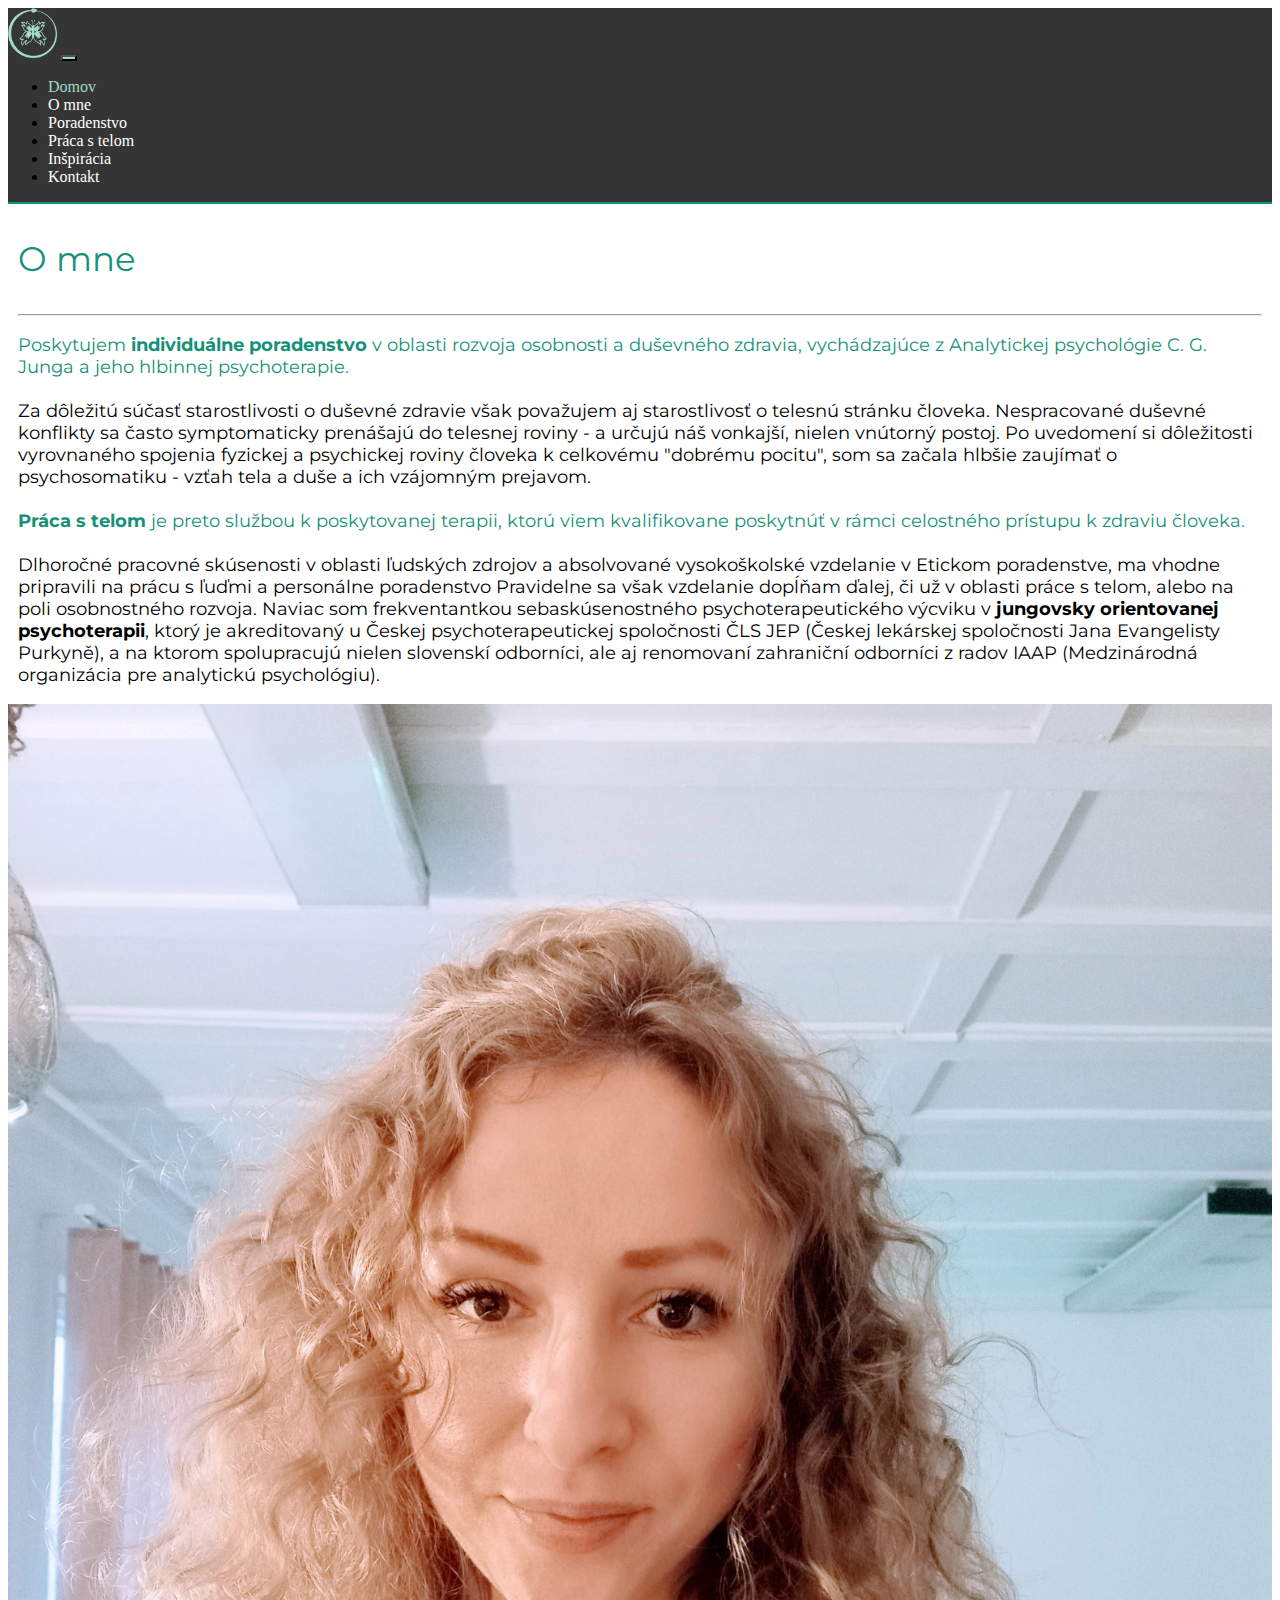
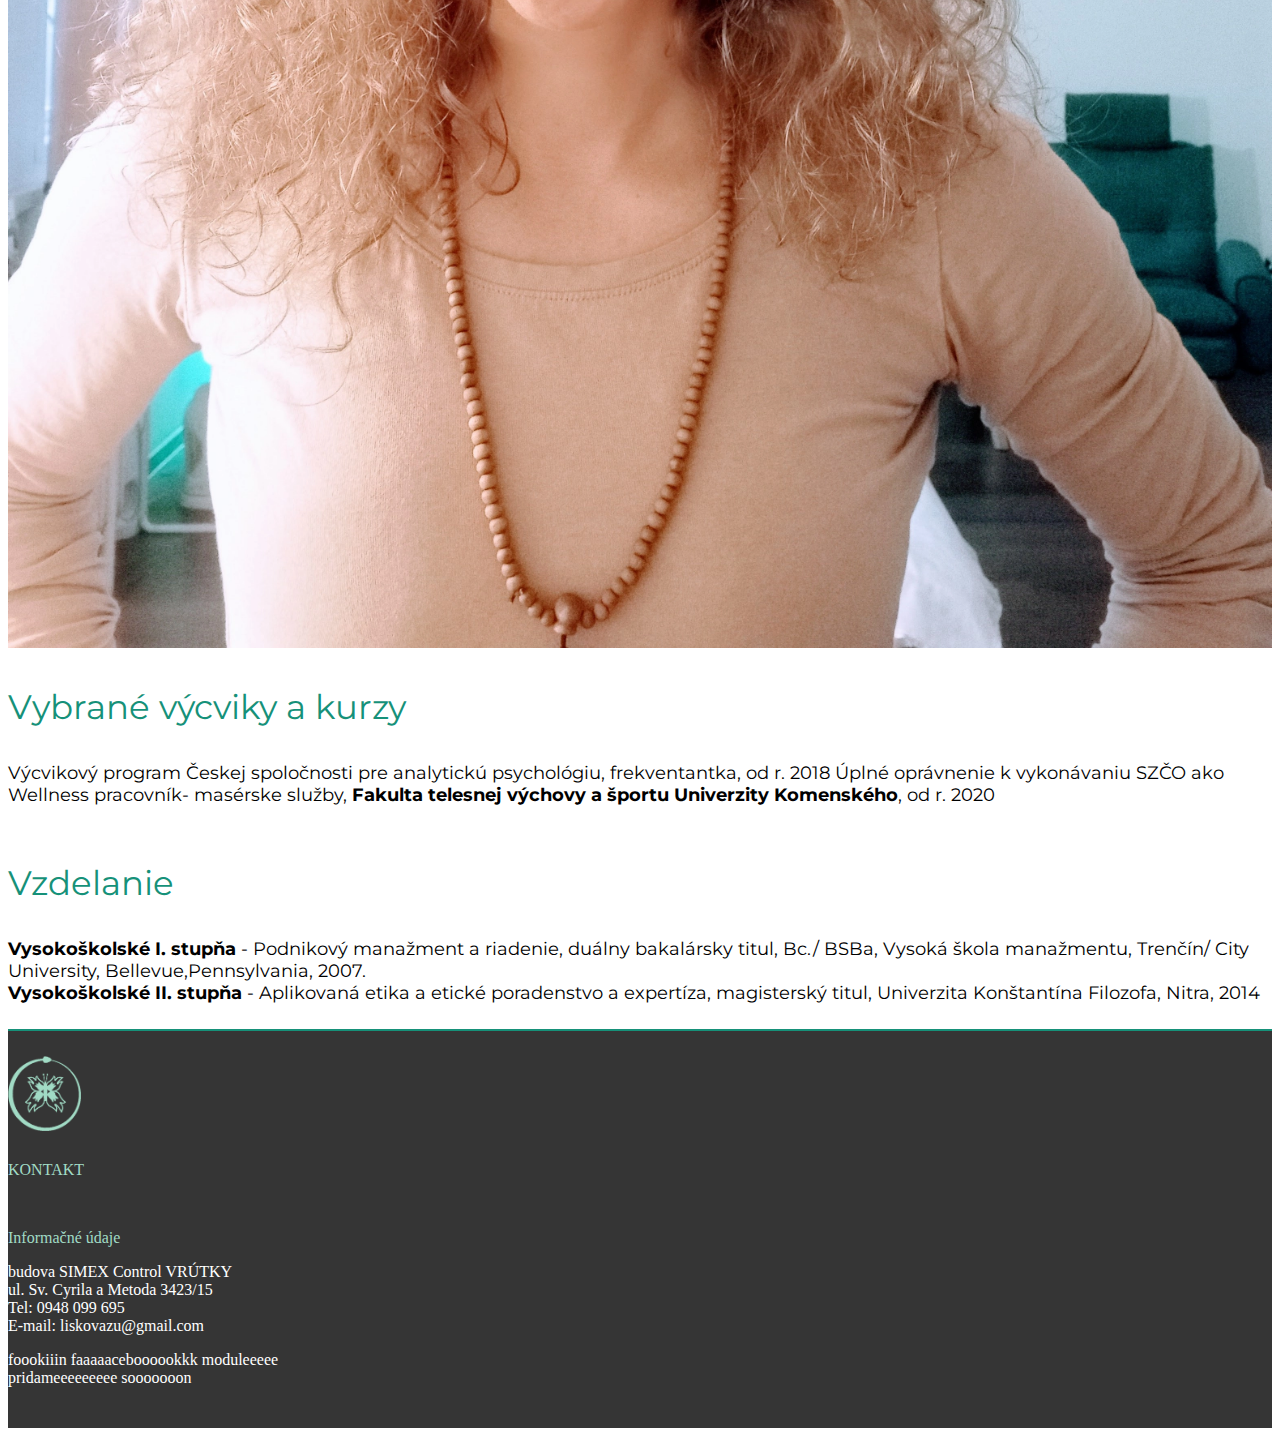
==== about-page.html @ 4a1eab92 "Add about page , add some shitty js for head, header, footer, fixing fonts and shit" ====
<!DOCTYPE html>
<html>
  <head>
    <meta charset="UTF-8">
    <title>O mne</title>
    <script src="head.js"></script>
  </head>

  <header class="navbar navbar-expand-lg Xnavbar-dark sticky-top">
  </header>

  <body>
    <script>
      loadHeader();
    </script>

    <main>
      <div class="page-content about-page">
        <a id="about-page" class="section-anchor"></a>
        <section>
          <div class="container-fluid">
            <div class="row align-items-center justify-content-center">
              <div class="col-md-1"></div>
              <div class="col-md-5 col-margin">
                <p class="title-text text-green text-left"> O mne <hr></p>
                <p class="title-description-s">
                  <a class="text-green" href="counselling-page.html">Poskytujem <b>individuálne poradenstvo</b> v oblasti rozvoja osobnosti a duševného zdravia, vychádzajúce z Analytickej psychológie C. G. Junga a jeho hlbinnej psychoterapie.</a>
                  <br><br>
                  Za dôležitú súčasť starostlivosti o duševné zdravie však považujem aj starostlivosť o telesnú stránku človeka. Nespracované duševné konflikty sa často symptomaticky prenášajú do telesnej roviny - a určujú náš vonkajší, nielen vnútorný postoj. Po uvedomení si dôležitosti vyrovnaného spojenia fyzickej a psychickej roviny človeka k celkovému "dobrému pocitu", som sa začala hlbšie zaujímať o psychosomatiku - vzťah tela a duše a ich vzájomným prejavom.
                  <br><br>
                  <a class="text-green" href="body-work-page.html"><b>Práca s telom</b> je preto službou k poskytovanej terapii,  ktorú viem kvalifikovane poskytnúť v rámci celostného prístupu k zdraviu človeka.</a>
                  <br><br>
                  Dlhoročné pracovné skúsenosti v oblasti ľudských zdrojov a absolvované vysokoškolské vzdelanie v Etickom poradenstve, ma vhodne pripravili na prácu s ľuďmi a personálne poradenstvo  Pravidelne sa však vzdelanie dopĺňam ďalej, či už v oblasti práce s telom, alebo na poli osobnostného rozvoja. Naviac som frekventantkou sebaskúsenostného psychoterapeutického výcviku v <b>jungovsky orientovanej psychoterapii</b>, ktorý je akreditovaný u Českej psychoterapeutickej spoločnosti ČLS JEP (Českej lekárskej spoločnosti Jana Evangelisty Purkyně), a na ktorom spolupracujú nielen slovenskí odborníci, ale aj renomovaní zahraniční odborníci z radov IAAP (Medzinárodná organizácia pre analytickú psychológiu).</p>
              </div>
              <div class="col-md-1"></div>
              <div class="col-md-3">  
                <img class="about-image" src="zuzana.webp">
              </div>
              <div class="col-md-2"></div>
            </div>
            <div class="row align-items-center justify-content-center">
              <div class="col-md-2"></div>
              <div class="col-md-8">
                <p class="title-text text-green text-left"> Vybrané výcviky a kurzy</p>
                <p class="title-description-s"> 
                  Výcvikový program Českej spoločnosti pre analytickú psychológiu, frekventantka, od r. 2018 Úplné oprávnenie k vykonávaniu SZČO ako Wellness pracovník- masérske služby, <b>Fakulta telesnej výchovy a športu Univerzity Komenského</b>, od r. 2020
                  <br><br>
                <p class="title-text text-green text-left"> Vzdelanie</p>
                <p class="title-description-s">
                  <b>Vysokoškolské I. stupňa</b> - Podnikový manažment a riadenie, duálny bakalársky titul, Bc./ BSBa, Vysoká škola manažmentu, Trenčín/ City University, Bellevue,Pennsylvania, 2007.
                  <br>
                   <b>Vysokoškolské II. stupňa</b> - Aplikovaná etika a etické poradenstvo a expertíza, magisterský titul, Univerzita Konštantína Filozofa, Nitra, 2014
                </p>
              </div>
              <div class="col-md-2"></div>
            </div>
          </div>
        </section>
      </div> 
    </main>

    <footer>
    </footer>

    <script src="header-footer.js"></script>  

  </body>
</html>
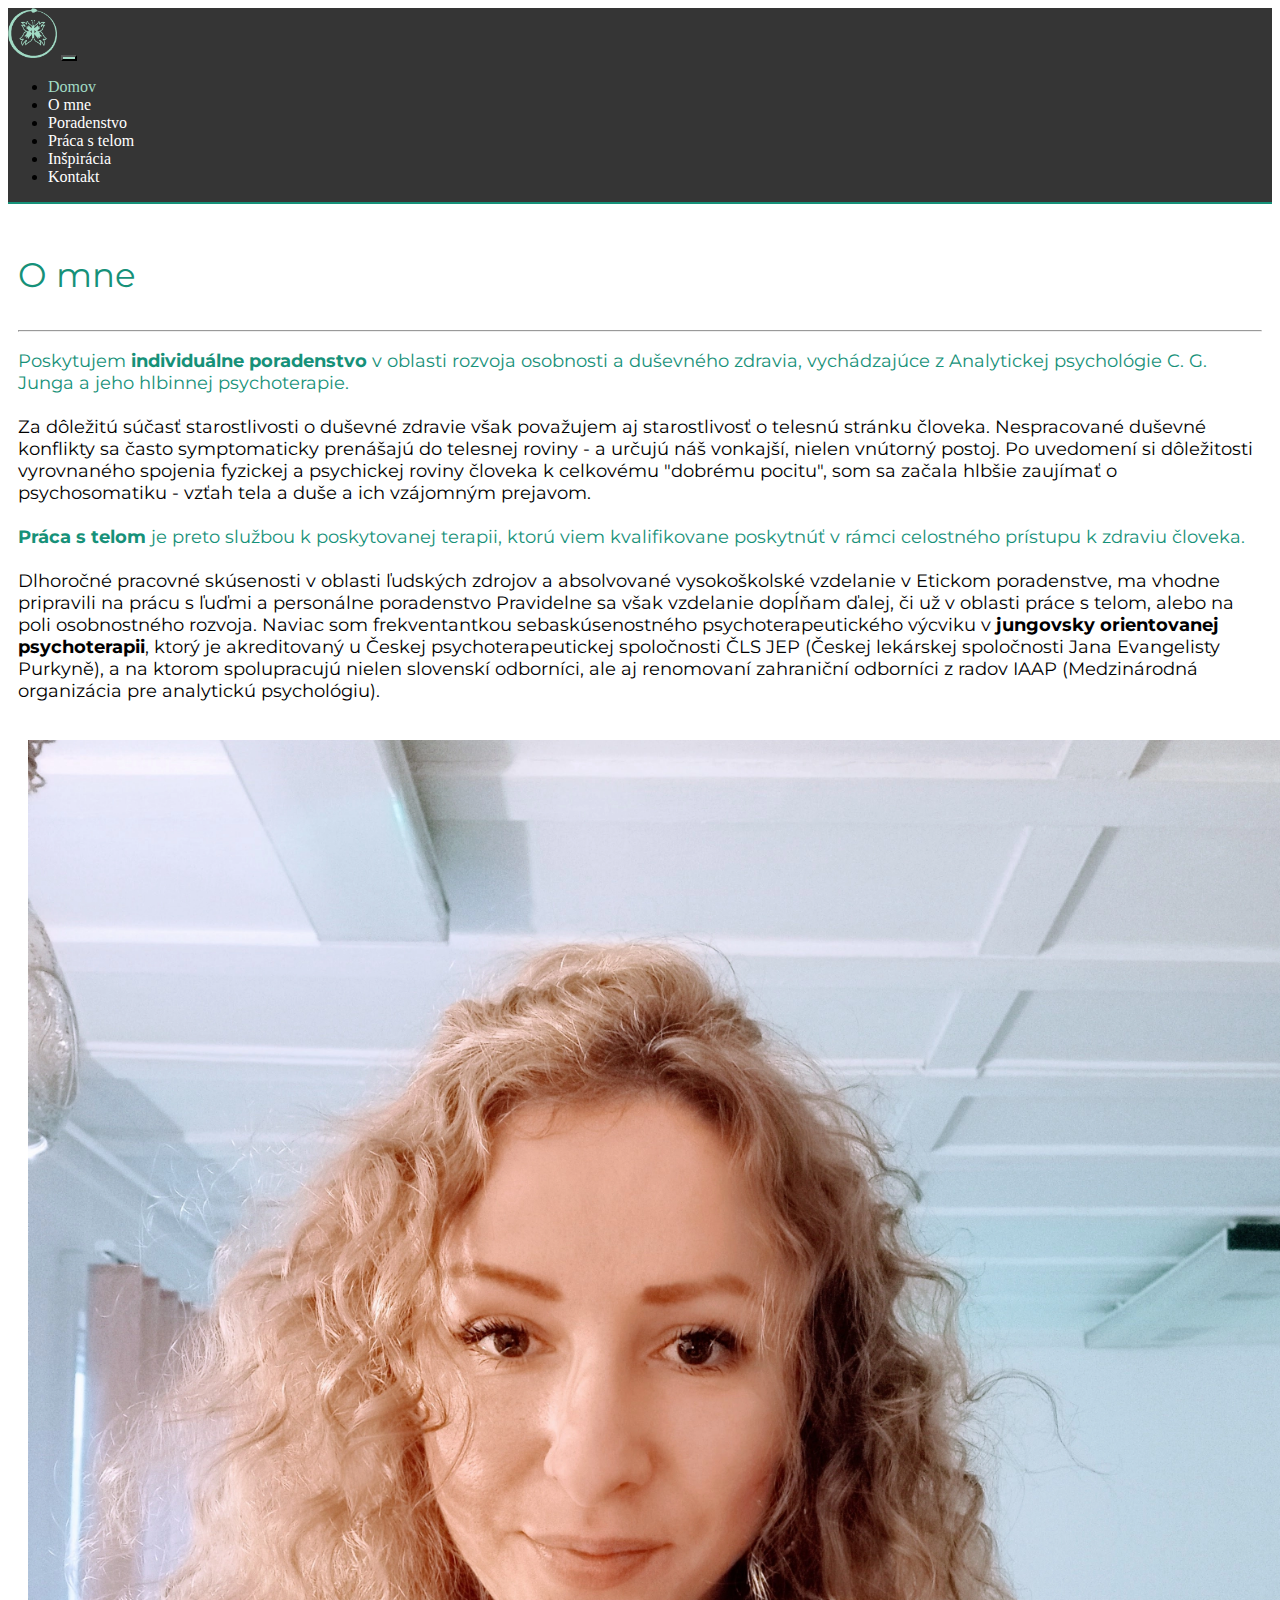
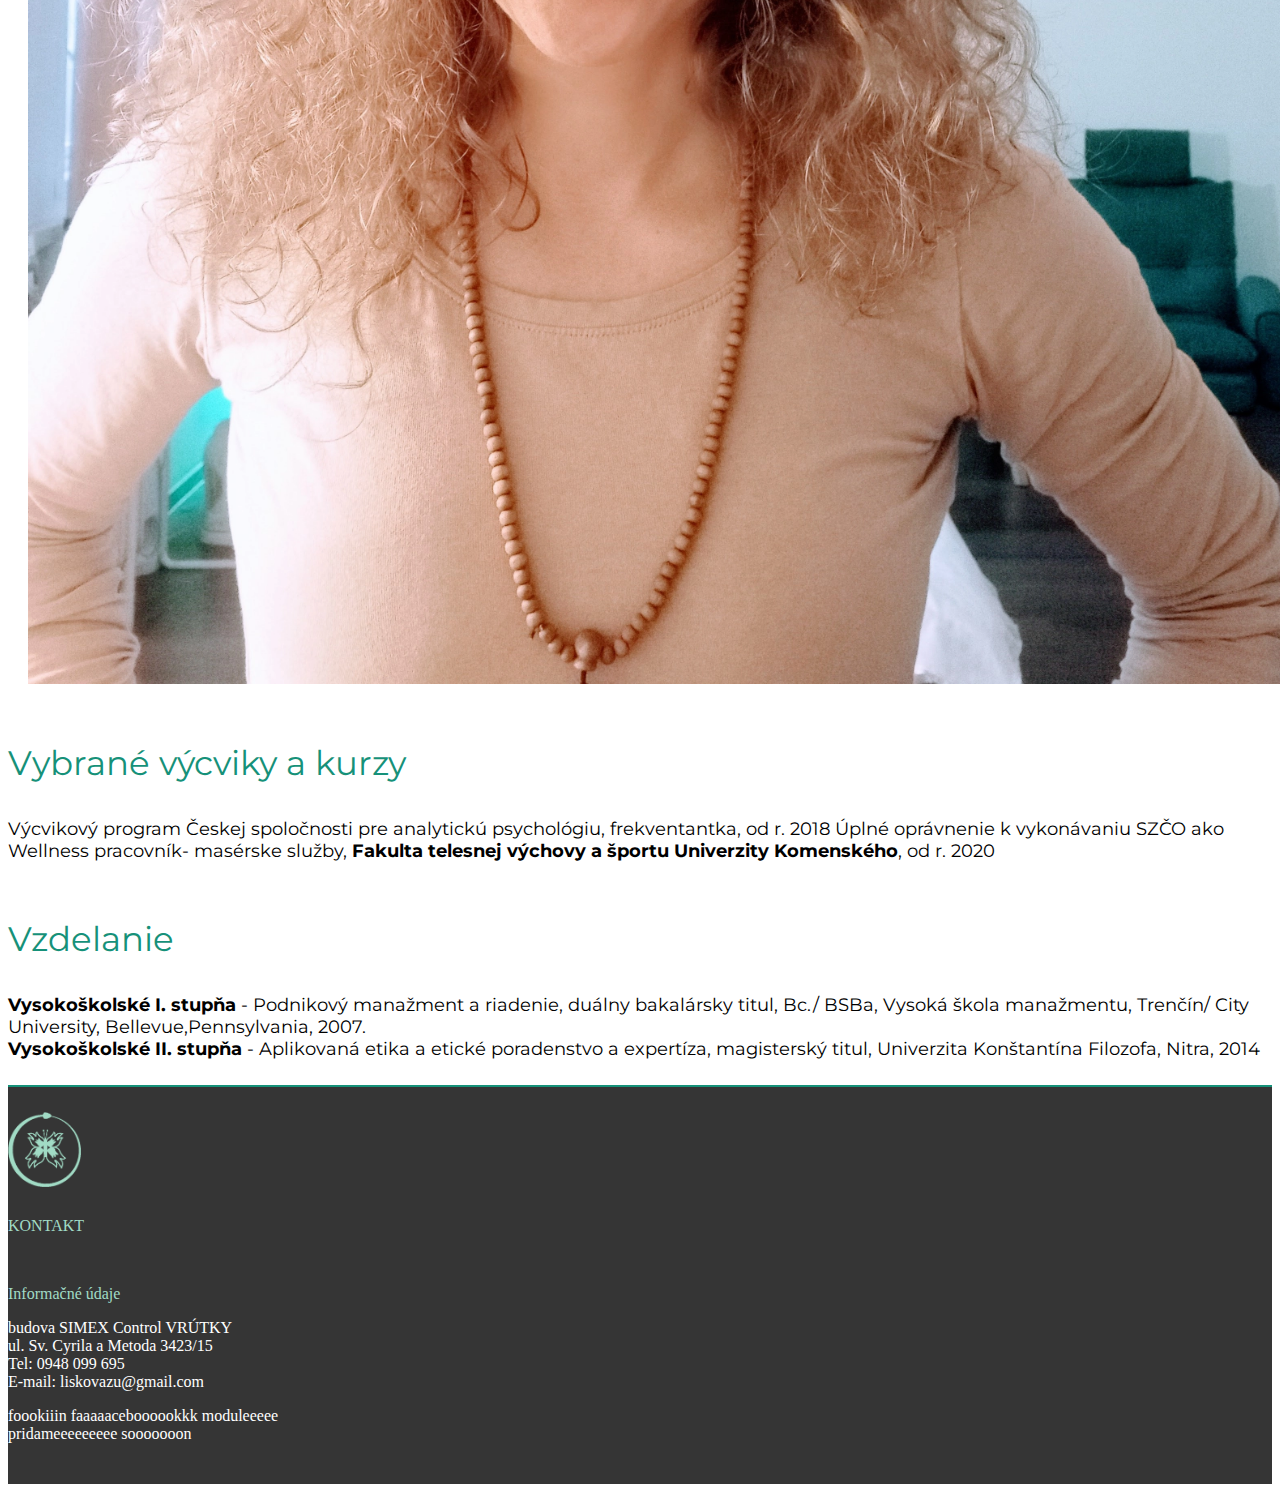
==== commit 254955de: "fixing fixes" ====
--- a/about-page.html
+++ b/about-page.html
@@ -15,11 +15,11 @@
     </script>
 
     <main>
-      <div class="page-content about-page">
+      <div class="page-content">
         <a id="about-page" class="section-anchor"></a>
         <section>
           <div class="container-fluid">
-            <div class="row align-items-center justify-content-center">
+            <div class="row row-margin align-items-center justify-content-center">
               <div class="col-md-1"></div>
               <div class="col-md-5 col-margin">
                 <p class="title-text text-green text-left"> O mne <hr></p>
@@ -34,7 +34,7 @@
               </div>
               <div class="col-md-1"></div>
               <div class="col-md-3">  
-                <img class="about-image" src="zuzana.webp">
+                <img src="zuzana.webp" id="about-image">
               </div>
               <div class="col-md-2"></div>
             </div>
@@ -54,7 +54,6 @@
               </div>
               <div class="col-md-2"></div>
             </div>
-          </div>
         </section>
       </div> 
     </main>
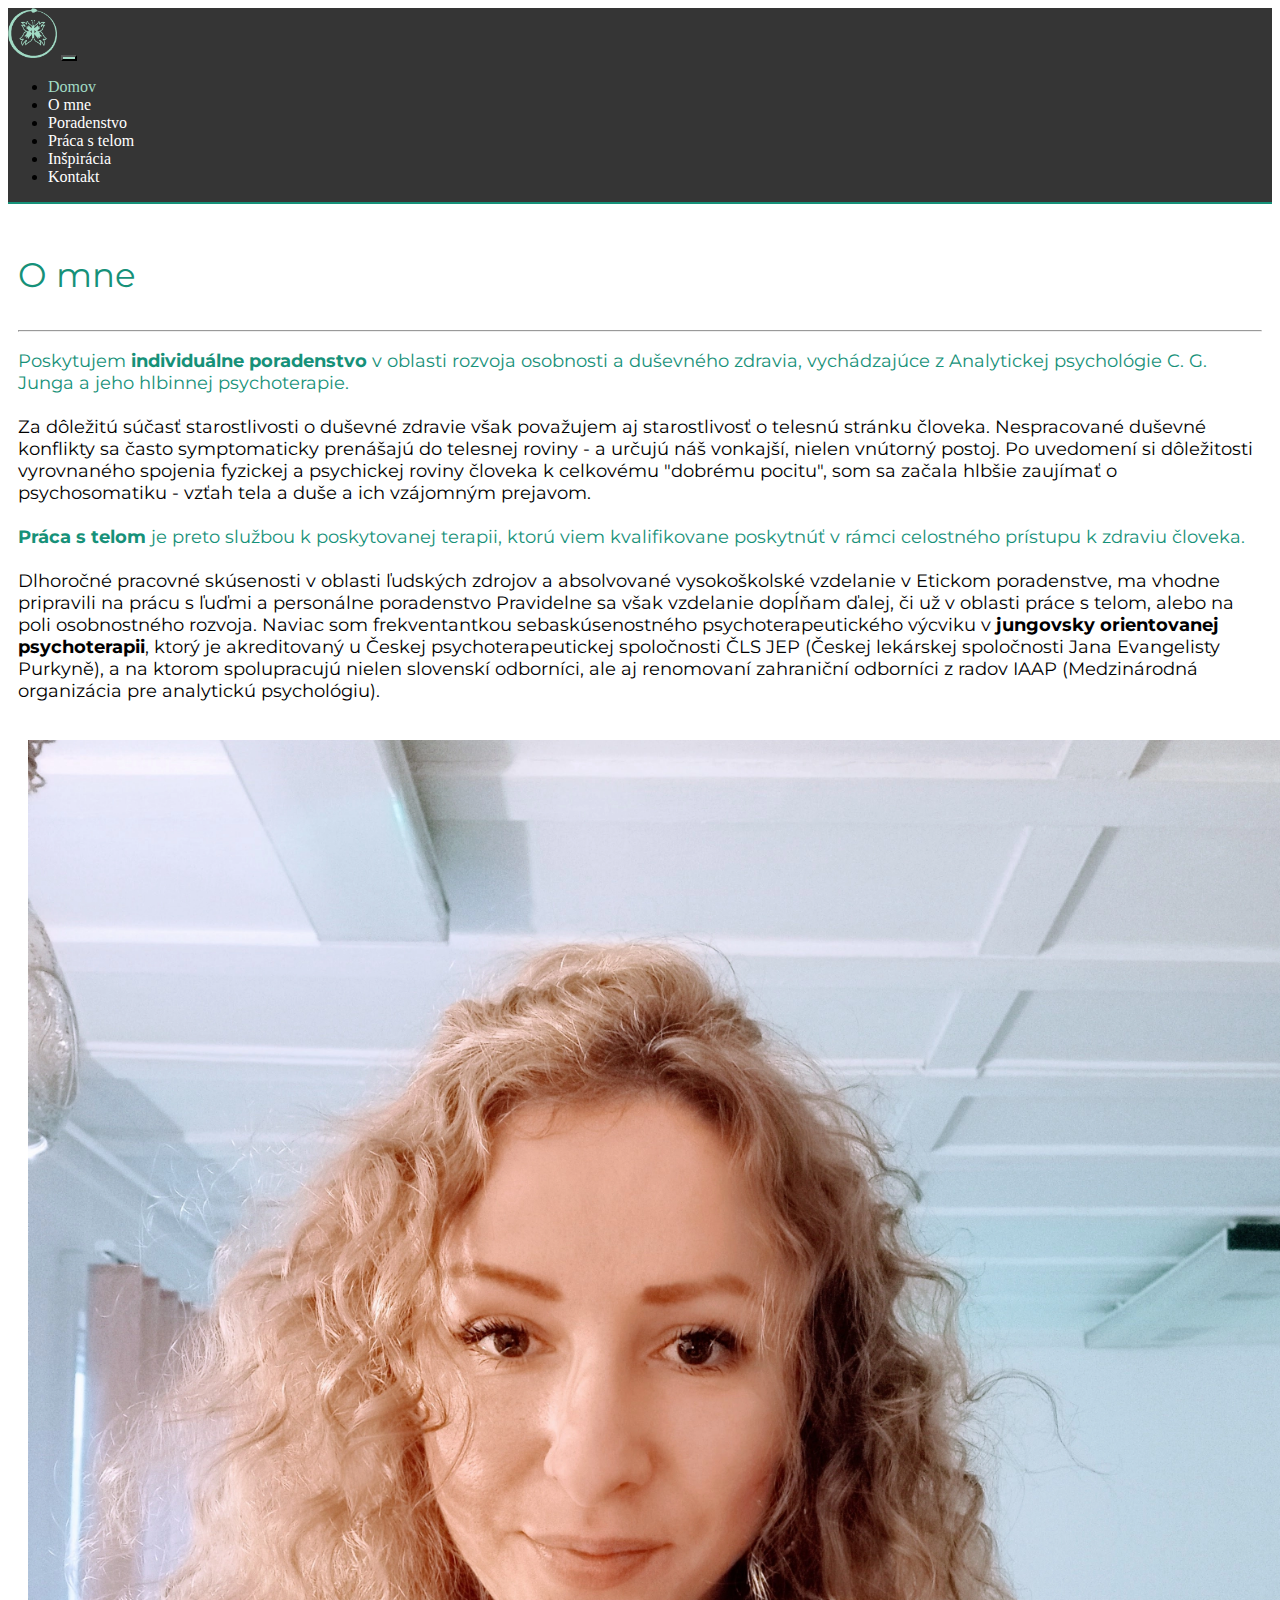
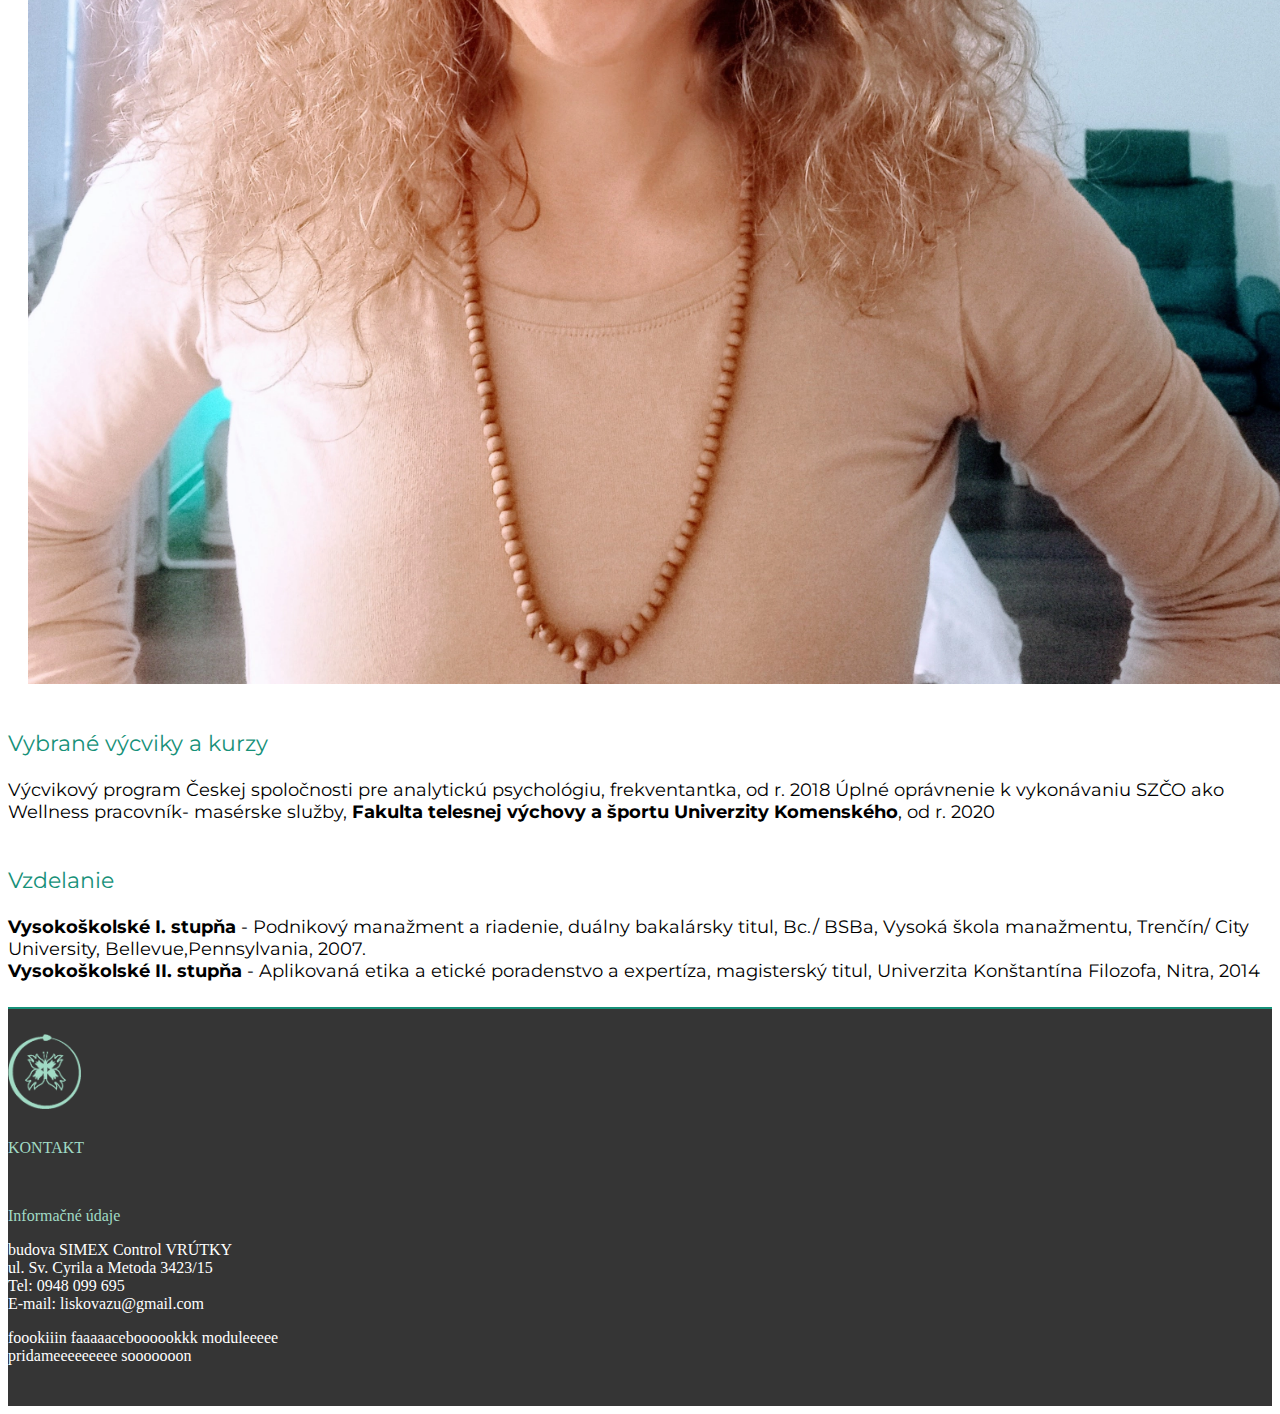
==== commit fb396e71: "update type for sub-titles" ====
--- a/about-page.html
+++ b/about-page.html
@@ -3,7 +3,7 @@
   <head>
     <meta charset="UTF-8">
     <title>O mne</title>
-    <script src="head.js"></script>
+    <script src="js/head.js"></script>
   </head>
 
   <header class="navbar navbar-expand-lg Xnavbar-dark sticky-top">
@@ -34,18 +34,18 @@
               </div>
               <div class="col-md-1"></div>
               <div class="col-md-3">  
-                <img src="zuzana.webp" id="about-image">
+                <img src="img/zuzana.webp" id="about-image">
               </div>
               <div class="col-md-2"></div>
             </div>
             <div class="row align-items-center justify-content-center">
               <div class="col-md-2"></div>
               <div class="col-md-8">
-                <p class="title-text text-green text-left"> Vybrané výcviky a kurzy</p>
+                <p class="title-description text-green text-left"> Vybrané výcviky a kurzy</p>
                 <p class="title-description-s"> 
                   Výcvikový program Českej spoločnosti pre analytickú psychológiu, frekventantka, od r. 2018 Úplné oprávnenie k vykonávaniu SZČO ako Wellness pracovník- masérske služby, <b>Fakulta telesnej výchovy a športu Univerzity Komenského</b>, od r. 2020
                   <br><br>
-                <p class="title-text text-green text-left"> Vzdelanie</p>
+                <p class="title-description text-green text-left"> Vzdelanie</p>
                 <p class="title-description-s">
                   <b>Vysokoškolské I. stupňa</b> - Podnikový manažment a riadenie, duálny bakalársky titul, Bc./ BSBa, Vysoká škola manažmentu, Trenčín/ City University, Bellevue,Pennsylvania, 2007.
                   <br>
@@ -61,7 +61,7 @@
     <footer>
     </footer>
 
-    <script src="header-footer.js"></script>  
+    <script src="js/header-footer.js"></script>  
 
   </body>
 </html>
